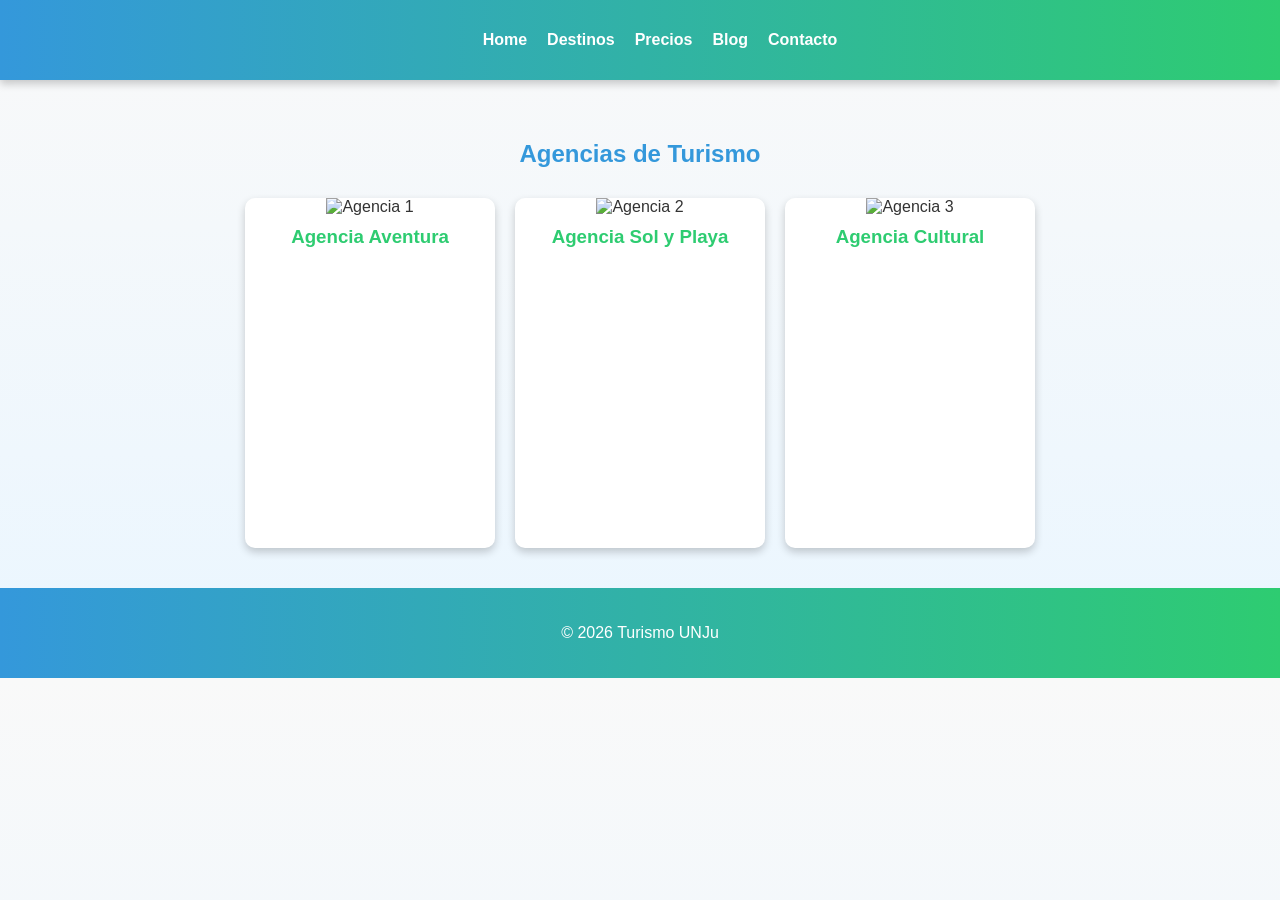
==== agencias.html @ 2bb8362e "Agregando html y css: agencias, blog y contacto" ====
<!DOCTYPE html>
<html lang="es">
<head>
  <meta charset="UTF-8">
  <meta name="viewport" content="width=device-width, initial-scale=1.0">
  <title>Turismo - Agencias</title>
  <!-- Enlace al CSS -->
  <link rel="stylesheet" href="css/agencias.css">
</head>
<body>

  <!-- HEADER -->
  <header>
    <nav>
      <ul>
        <li><a href="index.html">Home</a></li>
        <li><a href="destinos.html">Destinos</a></li>
        <li><a href="precios.html">Precios</a></li>
        <li><a href="blog.html">Blog</a></li>
        <li><a href="contacto.html">Contacto</a></li>
      </ul>
    </nav>
  </header>

  <!-- SECCIÓN DE AGENCIAS -->
  <section class="agencias">
    <h2>Agencias de Turismo</h2>
    <div class="cards">

      <!-- Tarjeta con efecto flip -->
      <div class="card">
        <div class="card-inner">
          <div class="card-front">
            <img src="img/agencias/agencia1.jpg" alt="Agencia 1">
            <h3>Agencia Aventura</h3>
          </div>
          <div class="card-back">
            <p>Especialistas en viajes de montaña y trekking.</p>
            <!-- Rating con estrellas -->
            <div class="rating">
              <span>★</span><span>★</span><span>★</span><span>★</span><span>☆</span>
            </div>
          </div>
        </div>
      </div>

      <!-- Otra tarjeta -->
      <div class="card">
        <div class="card-inner">
          <div class="card-front">
            <img src="img/agencias/agencia2.jpg" alt="Agencia 2">
            <h3>Agencia Sol y Playa</h3>
          </div>
          <div class="card-back">
            <p>Paquetes exclusivos en destinos de playa.</p>
            <div class="rating">
              <span>★</span><span>★</span><span>★</span><span>☆</span><span>☆</span>
            </div>
          </div>
        </div>
      </div>

      <!-- Otra tarjeta -->
      <div class="card">
        <div class="card-inner">
          <div class="card-front">
            <img src="img/agencias/agencia3.jpg" alt="Agencia 3">
            <h3>Agencia Cultural</h3>
          </div>
          <div class="card-back">
            <p>Visitas guiadas a museos y sitios históricos.</p>
            <div class="rating">
              <span>★</span><span>★</span><span>★</span><span>★</span><span>★</span>
            </div>
          </div>
        </div>
      </div>

    </div>
  </section>

  <!-- FOOTER -->
  <footer>
    <p>© 2026 Turismo UNJu</p>
  </footer>

</body>
</html>
---- css/agencias.css ----
/* Variables globales */
:root {
  --color-principal: #3498db;   /* Azul */
  --color-secundario: #2ecc71;  /* Verde */
  --color-acento: #f39c12;      /* Naranja */
  --color-texto: #333;
  --color-fondo: #f9f9f9;
  --fuente-base: 'Arial', sans-serif;
}

body {
  margin: 0;
  font-family: var(--fuente-base);
  background: linear-gradient(to bottom, #f9f9f9, #eaf6ff);
  color: var(--color-texto);
}

/* HEADER */
header {
  background: linear-gradient(90deg, var(--color-principal), var(--color-secundario));
  color: white;
  padding: 15px;
  box-shadow: 0 4px 8px rgba(0,0,0,0.2);
}

header nav ul {
  list-style: none;
  display: flex;
  gap: 20px;
  justify-content: center;
}

header nav a {
  color: white;
  text-decoration: none;
  font-weight: bold;
  transition: color 0.3s, transform 0.3s;
}

header nav a:hover {
  color: var(--color-acento);
  transform: scale(1.1);
}

/* SECCIÓN DE AGENCIAS */
.agencias {
  padding: 40px;
  text-align: center;
}

.agencias h2 {
  color: var(--color-principal);
  margin-bottom: 30px;
}

/* Tarjetas con efecto flip */
.cards {
  display: flex;
  gap: 20px;
  justify-content: center;
  flex-wrap: wrap;
}

.card {
  width: 250px;
  height: 350px;
  perspective: 1000px;
}

.card-inner {
  position: relative;
  width: 100%;
  height: 100%;
  transition: transform 0.8s;
  transform-style: preserve-3d;
}

.card:hover .card-inner {
  transform: rotateY(180deg);
}

.card-front, .card-back {
  position: absolute;
  width: 100%;
  height: 100%;
  backface-visibility: hidden;
  border-radius: 10px;
  overflow: hidden;
  box-shadow: 0 4px 8px rgba(0,0,0,0.2);
}

.card-front {
  background: #fff;
}

.card-front img {
  width: 100%;
  height: 200px;
  object-fit: cover;
}

.card-front h3 {
  margin: 10px;
  color: var(--color-secundario);
}

.card-back {
  background: var(--color-principal);
  color: white;
  transform: rotateY(180deg);
  display: flex;
  flex-direction: column;
  justify-content: center;
  align-items: center;
  padding: 20px;
}

.card-back p {
  margin-bottom: 15px;
}

.rating span {
  font-size: 1.5em;
  color: var(--color-acento);
}

/* FOOTER */
footer {
  background: linear-gradient(90deg, var(--color-principal), var(--color-secundario));
  color: white;
  padding: 20px;
  text-align: center;
}
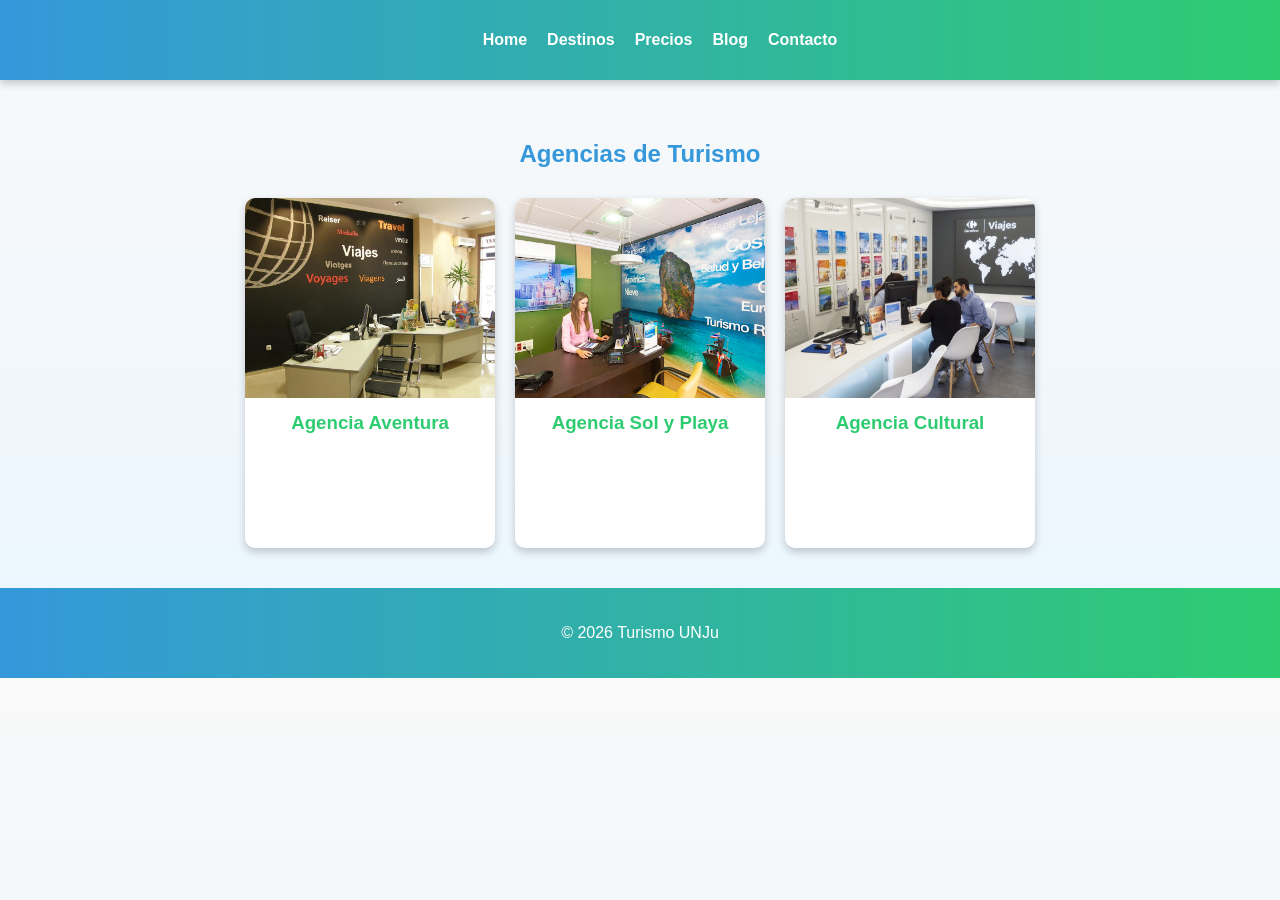
==== commit a678bab7: "Agregar imagenes y videos,corregiendo errores de index,agencias y destino" ====
--- a/agencias.html
+++ b/agencias.html
@@ -31,7 +31,7 @@
       <div class="card">
         <div class="card-inner">
           <div class="card-front">
-            <img src="img/agencias/agencia1.jpg" alt="Agencia 1">
+            <img src="img/agencia1.jpg" alt="Agencia 1">
             <h3>Agencia Aventura</h3>
           </div>
           <div class="card-back">
@@ -48,7 +48,7 @@
       <div class="card">
         <div class="card-inner">
           <div class="card-front">
-            <img src="img/agencias/agencia2.jpg" alt="Agencia 2">
+            <img src="img/agencia2.png" alt="Agencia 2">
             <h3>Agencia Sol y Playa</h3>
           </div>
           <div class="card-back">
@@ -64,7 +64,7 @@
       <div class="card">
         <div class="card-inner">
           <div class="card-front">
-            <img src="img/agencias/agencia3.jpg" alt="Agencia 3">
+            <img src="img/agencia3.png" alt="Agencia 3">
             <h3>Agencia Cultural</h3>
           </div>
           <div class="card-back">
